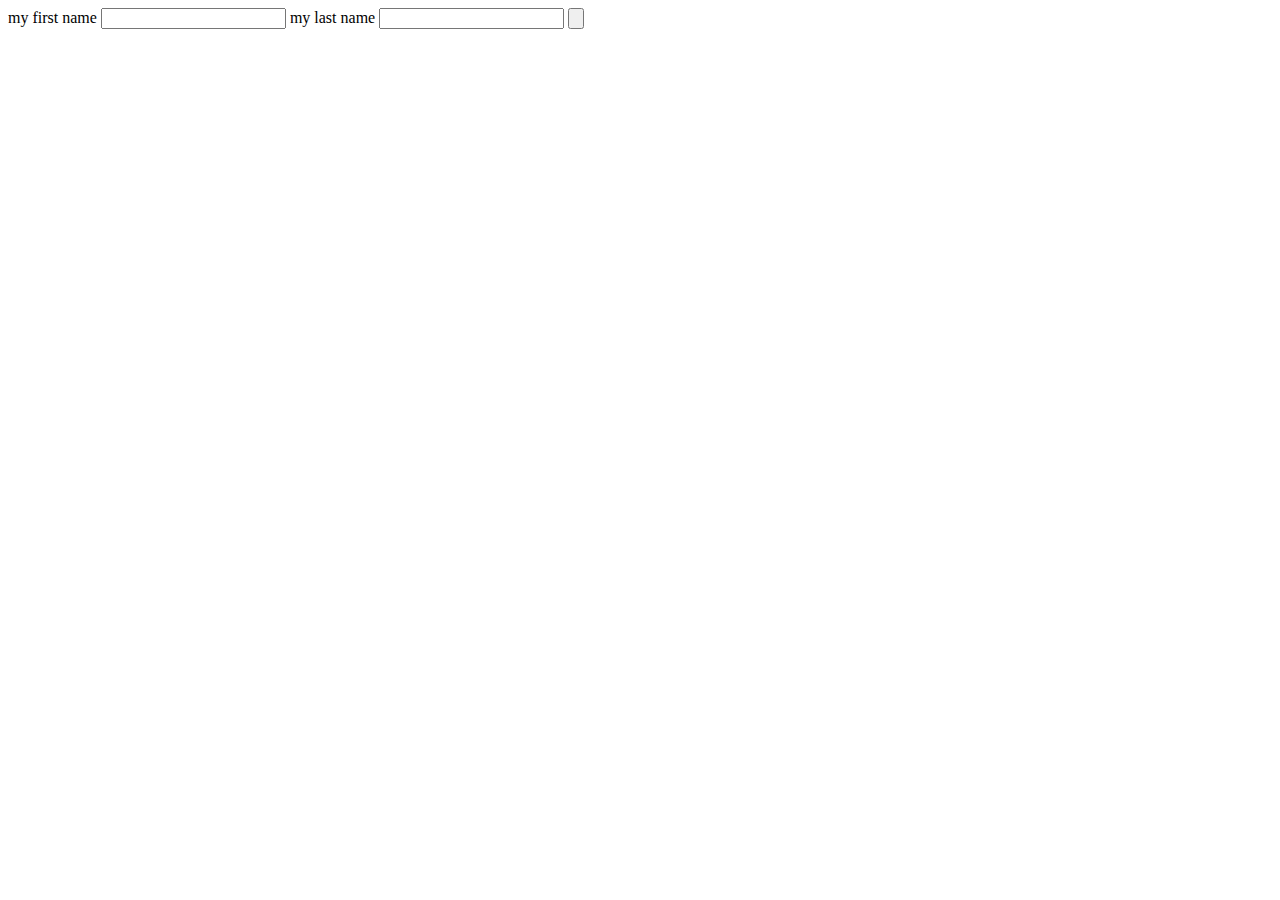
==== functions/index.html @ d8cb0385 "Adding new project functions." ====
<!DOCTYPE html>
<html lang="en">
<head>
   <meta charset="UTF-8">
   <meta http-equiv="X-UA-Compatible" content="IE=edge">
   <meta name="viewport" content="width=device-width, initial-scale=1.0">
   <title>Functions</title>
</head>
<body>
      <label for="firstName">my first name</label>
      <input type="text" id="firstName" name="first_name">
      <label for="lastName">my last name</label>
      <input type="text" id="lastName" name="last_name">
      <input 
      type="button" 
      id="fullName" 
      name="full_name" 
      onclick="myFullNameIs">
</body>
</html>
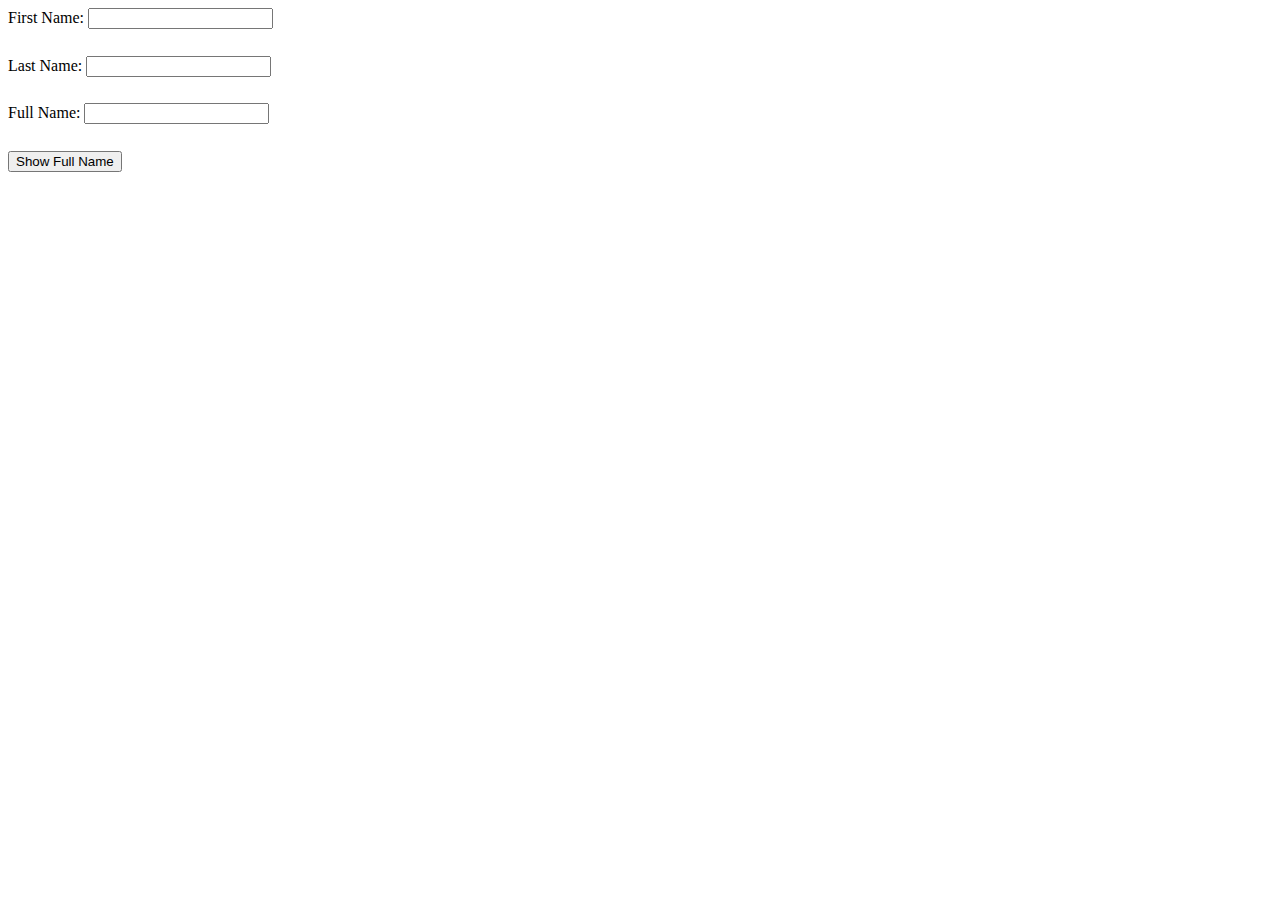
==== commit 7a9d2177: "Freezing this section of the function before moving on." ====
--- a/functions/index.html
+++ b/functions/index.html
@@ -5,16 +5,22 @@
    <meta http-equiv="X-UA-Compatible" content="IE=edge">
    <meta name="viewport" content="width=device-width, initial-scale=1.0">
    <title>Functions</title>
+   <script src="code.js"></script>
+
+   <style>
+      input{
+         margin-bottom: 2em;
+      }
+   </style>
 </head>
 <body>
-      <label for="firstName">my first name</label>
-      <input type="text" id="firstName" name="first_name">
-      <label for="lastName">my last name</label>
-      <input type="text" id="lastName" name="last_name">
-      <input 
-      type="button" 
-      id="fullName" 
-      name="full_name" 
-      onclick="myFullNameIs">
+      <label for="fname">First Name:</label>
+      <input type="text" id="f-name" name="first_name"><br>
+      <label for="lname">Last Name:</label>
+      <input type="text" id="l-name" name="last_name"><br>
+      <label for="fullname">Full Name:</label>
+      <input type="text" id="full-name" name="full_name"><br>
+      <input type="button" onclick="showFullName()" value="Show Full Name">
+      
 </body>
 </html>